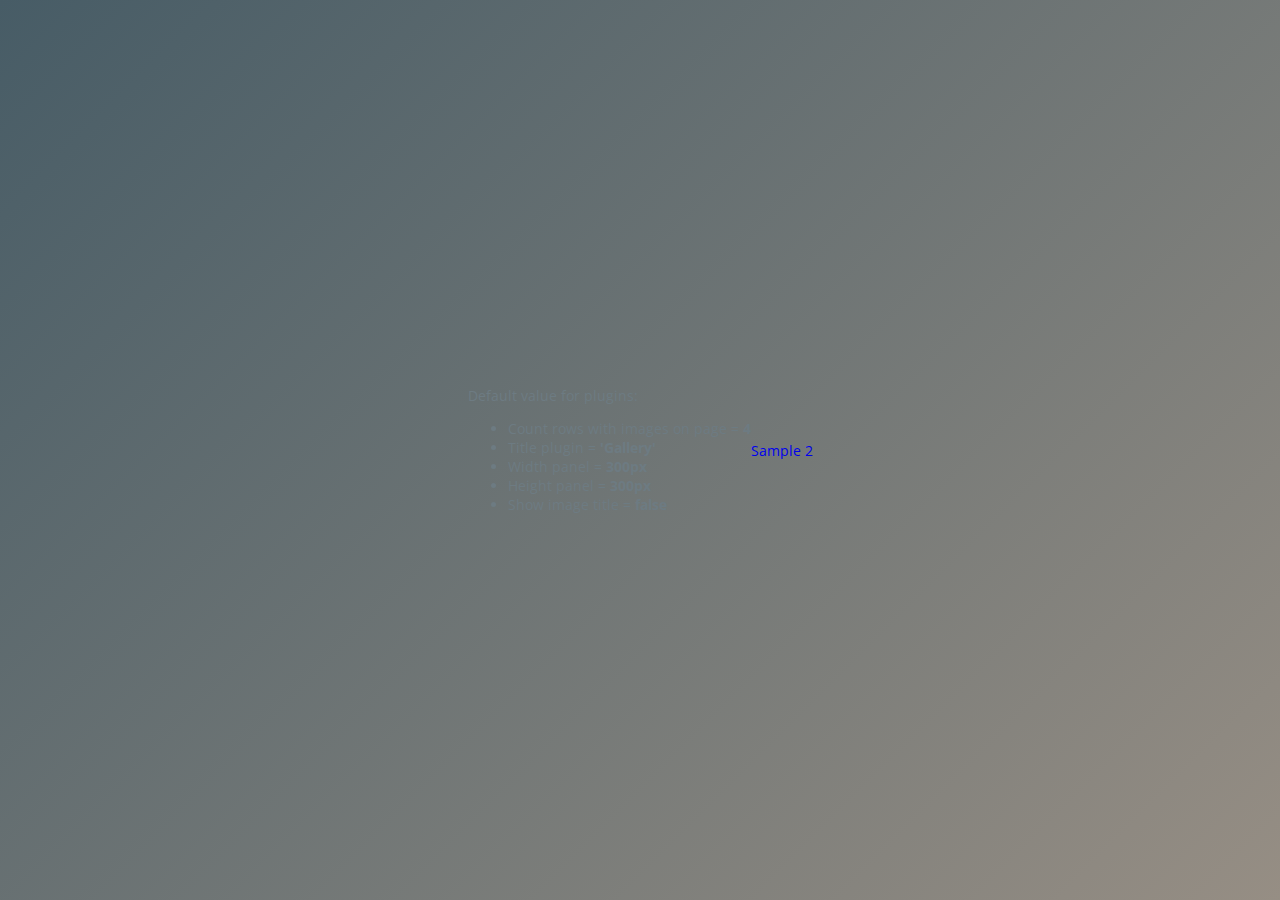
==== sample1.html @ f39bec37 "Added files style" ====
<!DOCTYPE html>
<html lang="en">
<head>
    <meta charset="UTF-8">
    <meta name="viewport" content="width=device-width, initial-scale=1.0">
    <meta http-equiv="X-UA-Compatible" content="ie=edge">
    <title>Snippet image</title>

    <link rel="stylesheet" href="content/css/main.min.css">
    <link rel="stylesheet" href="content/css/ita.min.css">
</head>

<style>
    .notif{

    }
</style>
<body>
    
    <script src="content/js/script.js"></script>
    <script type="text/javascript">
        window.onload = ItaFunc({
            // gallery_id:             'ita-1', // string
            // gallery_width:          450,     // px
            // gallery_height:         450,     // px
            gallery_items_per_page: 4,       // int
            // gallery_show_item_name: true,    // boolean
            // gallery_title:          'Wow!',  // string
        });
    </script>
    <div id="ita"></div>

    <div class="notif">
        <p class="notif__title">
            Default value for plugins:
        </p>
        <ul class="notif__list">
            <li class="notif__list-item">
                Count rows with images on page = <b>4</b>
            </li>
            <li class="notif__list-item">
                Title plugin = <b>'Gallery'</b>
            </li>
            <li class="notif__list-item">
                Width panel = <b>300px</b>
            </li>
            <li class="notif__list-item">
                Height panel = <b>300px</b>
            </li>
            <li class="notif__list-item">
                Show image title = <b>false</b>
            </li>
        </ul>
    </div>

    <div class="links">
        <a href="sample2.html" class="link">Sample 2</a>
    </div>
    
</body>
</html>
---- content/css/ita.min.css ----
@import url("https://fonts.googleapis.com/css?family=Open+Sans:300,400,500");.clearfix:before,.clearfix:after{content:"";display:table}.clearfix:after{clear:both}html,body{height:100%;height:100vh;margin:0}html{font-size:62.5%}body{display:flex;align-items:center;justify-content:center;font:1.4rem "Open Sans";color:#6d7b82;background:linear-gradient(135deg, #475c66, #968e84)}a{text-decoration:none}.ita-panel{position:relative;width:300px;margin:0 auto;border-radius:5px;background:white}.ita-panel .ita-panel__controls{padding:20px 20px 15px;font-size:1.1rem;border-bottom:1px solid #dbdee0}.ita-panel .ita-panel__controls:before,.ita-panel .ita-panel__controls:after{content:"";display:table}.ita-panel .ita-panel__controls:after{clear:both}.ita-panel .ita-panel__controls-title{float:left;width:50%;font-weight:700;letter-spacing:.2rem;text-transform:uppercase;color:#a3adb2}.ita-panel .ita-panel__controls-title a.current{color:#6d7b82}.ita-panel .ita-panel__controls-title a.current:hover{cursor:default}.ita-panel .ita-panel__controls a{color:#a3adb2}.ita-panel .ita-panel__controls a:hover{color:#f17a61}.ita-panel .ita-panel__body{padding:0 0 20px;height:200px;overflow-y:scroll;overflow-x:hidden}.ita-panel .ita-panel__footer{padding:10px 0;border-top:1px solid #dbdee0}.ita-panel .ita-panel__list{list-style:none;margin:0;padding:0}.ita-panel .ita-panel__item{padding:10px 0;border-bottom:1px dashed #dbdee0}.ita-panel .ita-panel__item:before,.ita-panel .ita-panel__item:after{content:"";display:table}.ita-panel .ita-panel__item:after{clear:both}.ita-panel .ita-panel__link{display:block;min-height:45px;padding:10px 0;color:#a3adb2;transition:.25s}.ita-panel .ita-panel__link:hover{opacity:.5}.ita-panel .ita-panel__link:before{content:"";display:block;float:left;width:45px;height:45px;border-radius:50%;background-repeat:no-repeat;background-position:center;background-size:cover}.ita-panel .ita-panel__link h5{width:83.33333333%;margin:5px 0 0 60px;font-size:1.3rem;font-weight:400;white-space:nowrap;text-overflow:ellipsis;overflow:hidden}.ita-panel .ita-panel__link h5 b{display:block;color:#4a5458}.ita-panel .ita-panel__before,.ita-panel .ita-panel__after{position:relative;display:block;float:left;width:50%;text-align:center;transition:all .5s}.ita-panel .ita-panel__before:before,.ita-panel .ita-panel__after:before{content:'';position:absolute;top:0;left:50%}.ita-panel .ita-panel__before:hover,.ita-panel .ita-panel__after:hover{opacity:.8}.ita-panel .ita-panel__before-img,.ita-panel .ita-panel__after-img{object-fit:cover;border-radius:4px;border:4px solid #fff;width:100%;max-width:100%;box-sizing:border-box}.ita-panel .ita-panel__before-title,.ita-panel .ita-panel__after-title{margin:0;color:#475c66;font-weight:600;font-size:.9rem}.ita-pagination{display:block;padding:0;margin:0;text-align:center}.ita-pagination a,.ita-pagination i{display:inline-block;vertical-align:middle;width:24px;height:20px;line-height:20px;color:#7D7D7D;text-align:center;font-size:12px;padding:3px 0 2px 0;-webkit-user-select:none;-moz-user-select:none;-ms-user-select:none;-o-user-select:none;user-select:none}.ita-pagination a{margin:0 2px 0 2px;border-radius:4px;cursor:pointer;color:#a3adb2;font-weight:600;transition:all .3s}.ita-pagination a:hover{background-color:#fafafa}.ita-pagination a.current{background-color:#eee;color:#333}.ita-pagination i{margin:0 3px 0 3px}
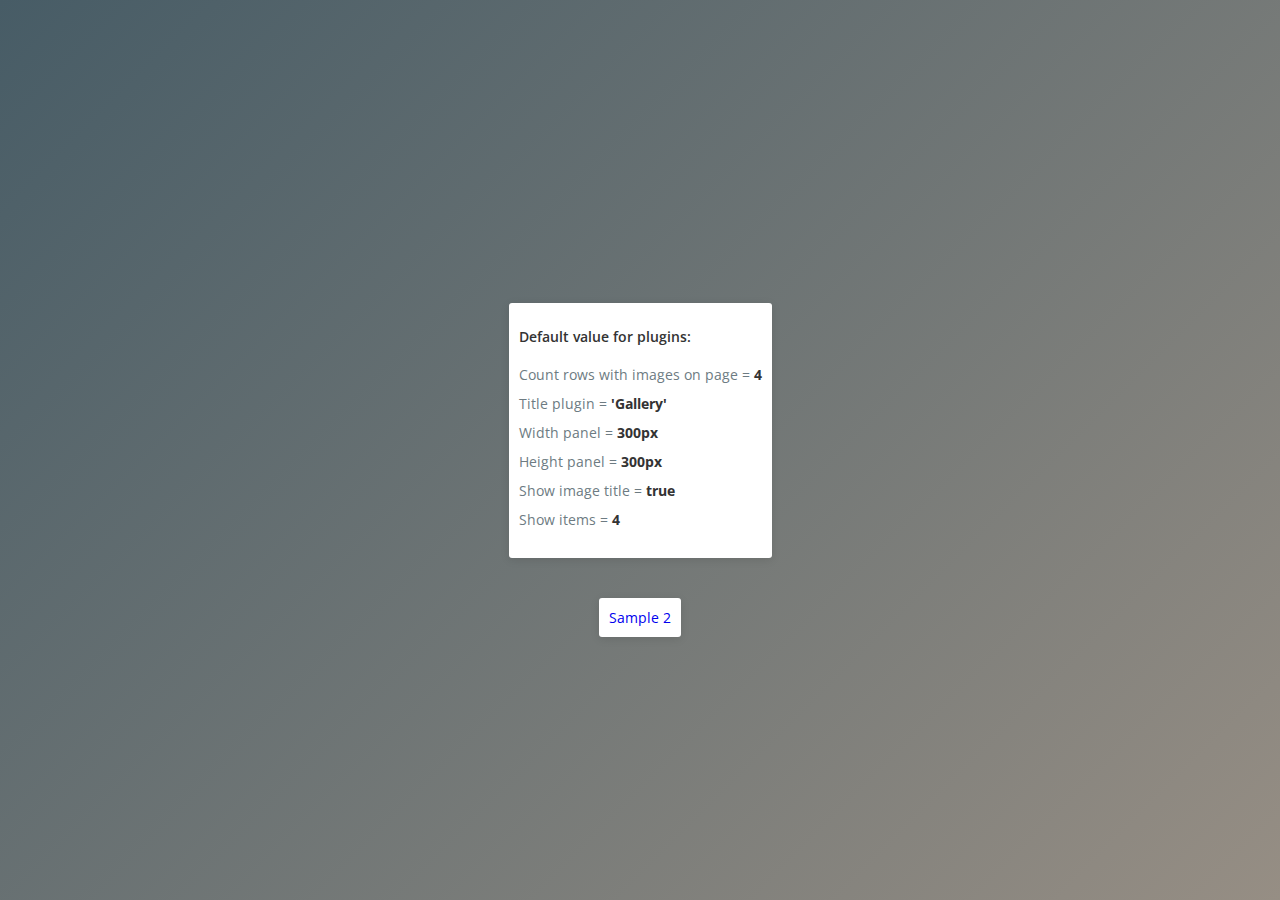
==== commit e0d65023: "Added modal window" ====
--- a/sample1.html
+++ b/sample1.html
@@ -20,12 +20,12 @@
     <script src="content/js/script.js"></script>
     <script type="text/javascript">
         window.onload = ItaFunc({
-            // gallery_id:             'ita-1', // string
-            // gallery_width:          450,     // px
-            // gallery_height:         450,     // px
+            gallery_id:             'ita', // string
+            gallery_width:          300,     // px
+            gallery_height:         300,     // px
             gallery_items_per_page: 4,       // int
-            // gallery_show_item_name: true,    // boolean
-            // gallery_title:          'Wow!',  // string
+            gallery_show_item_name: true,    // boolean
+            gallery_title:          'Gallery',  // string
         });
     </script>
     <div id="ita"></div>
@@ -48,7 +48,10 @@
                 Height panel = <b>300px</b>
             </li>
             <li class="notif__list-item">
-                Show image title = <b>false</b>
+                Show image title = <b>true</b>
+            </li>
+            <li class="notif__list-item">
+                Show items = <b>4</b>
             </li>
         </ul>
     </div>
--- a/content/css/main.min.css
+++ b/content/css/main.min.css
@@ -0,0 +1 @@
+@import url("https://fonts.googleapis.com/css?family=Open+Sans:300,400,500");html,body{height:100%;height:100vh;margin:0}html{font-size:62.5%;font-smoothing:antialiased}body{display:flex;align-items:center;flex-direction:column;justify-content:center;font:1.4rem "Open Sans";color:#6d7b82;background:linear-gradient(135deg, #475c66, #968e84)}a{text-decoration:none}.notif{position:relative;margin-top:40px;background-color:#fff;padding:10px;border-radius:3px;box-shadow:0 2px 10px 0 rgba(0,0,0,0.1)}.notif .notif__title{font-weight:600;color:#333}.notif .notif__list{padding-left:0;list-style:none}.notif .notif__list-item{padding:5px 0}.notif .notif__list-item b{color:#333;font-weight:700}.notif .notif__list-item b.change{color:#e91e63}.notif a{color:#333;text-decoration:underline}.links{display:flex;align-items:center}.links .link{position:relative;margin-top:40px;background-color:#fff;padding:10px;border-radius:3px;box-shadow:0 2px 10px 0 rgba(0,0,0,0.1)}.links .link+.link{margin-left:40px}--- a/content/css/ita.min.css
+++ b/content/css/ita.min.css
@@ -1 +1 @@
-@import url("https://fonts.googleapis.com/css?family=Open+Sans:300,400,500");.clearfix:before,.clearfix:after{content:"";display:table}.clearfix:after{clear:both}html,body{height:100%;height:100vh;margin:0}html{font-size:62.5%}body{display:flex;align-items:center;justify-content:center;font:1.4rem "Open Sans";color:#6d7b82;background:linear-gradient(135deg, #475c66, #968e84)}a{text-decoration:none}.ita-panel{position:relative;width:300px;margin:0 auto;border-radius:5px;background:white}.ita-panel .ita-panel__controls{padding:20px 20px 15px;font-size:1.1rem;border-bottom:1px solid #dbdee0}.ita-panel .ita-panel__controls:before,.ita-panel .ita-panel__controls:after{content:"";display:table}.ita-panel .ita-panel__controls:after{clear:both}.ita-panel .ita-panel__controls-title{float:left;width:50%;font-weight:700;letter-spacing:.2rem;text-transform:uppercase;color:#a3adb2}.ita-panel .ita-panel__controls-title a.current{color:#6d7b82}.ita-panel .ita-panel__controls-title a.current:hover{cursor:default}.ita-panel .ita-panel__controls a{color:#a3adb2}.ita-panel .ita-panel__controls a:hover{color:#f17a61}.ita-panel .ita-panel__body{padding:0 0 20px;height:200px;overflow-y:scroll;overflow-x:hidden}.ita-panel .ita-panel__footer{padding:10px 0;border-top:1px solid #dbdee0}.ita-panel .ita-panel__list{list-style:none;margin:0;padding:0}.ita-panel .ita-panel__item{padding:10px 0;border-bottom:1px dashed #dbdee0}.ita-panel .ita-panel__item:before,.ita-panel .ita-panel__item:after{content:"";display:table}.ita-panel .ita-panel__item:after{clear:both}.ita-panel .ita-panel__link{display:block;min-height:45px;padding:10px 0;color:#a3adb2;transition:.25s}.ita-panel .ita-panel__link:hover{opacity:.5}.ita-panel .ita-panel__link:before{content:"";display:block;float:left;width:45px;height:45px;border-radius:50%;background-repeat:no-repeat;background-position:center;background-size:cover}.ita-panel .ita-panel__link h5{width:83.33333333%;margin:5px 0 0 60px;font-size:1.3rem;font-weight:400;white-space:nowrap;text-overflow:ellipsis;overflow:hidden}.ita-panel .ita-panel__link h5 b{display:block;color:#4a5458}.ita-panel .ita-panel__before,.ita-panel .ita-panel__after{position:relative;display:block;float:left;width:50%;text-align:center;transition:all .5s}.ita-panel .ita-panel__before:before,.ita-panel .ita-panel__after:before{content:'';position:absolute;top:0;left:50%}.ita-panel .ita-panel__before:hover,.ita-panel .ita-panel__after:hover{opacity:.8}.ita-panel .ita-panel__before-img,.ita-panel .ita-panel__after-img{object-fit:cover;border-radius:4px;border:4px solid #fff;width:100%;max-width:100%;box-sizing:border-box}.ita-panel .ita-panel__before-title,.ita-panel .ita-panel__after-title{margin:0;color:#475c66;font-weight:600;font-size:.9rem}.ita-pagination{display:block;padding:0;margin:0;text-align:center}.ita-pagination a,.ita-pagination i{display:inline-block;vertical-align:middle;width:24px;height:20px;line-height:20px;color:#7D7D7D;text-align:center;font-size:12px;padding:3px 0 2px 0;-webkit-user-select:none;-moz-user-select:none;-ms-user-select:none;-o-user-select:none;user-select:none}.ita-pagination a{margin:0 2px 0 2px;border-radius:4px;cursor:pointer;color:#a3adb2;font-weight:600;transition:all .3s}.ita-pagination a:hover{background-color:#fafafa}.ita-pagination a.current{background-color:#eee;color:#333}.ita-pagination i{margin:0 3px 0 3px}+@import url("https://fonts.googleapis.com/css?family=Open+Sans:300,400,500");.clearfix:before,.clearfix:after{content:"";display:table}.clearfix:after{clear:both}html,body{height:100%;height:100vh;margin:0}html{font-size:62.5%}body{display:flex;align-items:center;justify-content:center;font:1.4rem "Open Sans";color:#6d7b82;background:linear-gradient(135deg, #475c66, #968e84)}a{text-decoration:none}.ita-panel{position:relative;width:300px;margin:0 auto;border-radius:5px;background:white}.ita-panel .ita-panel__controls{padding:20px 20px 15px;font-size:1.1rem;border-bottom:1px solid #dbdee0}.ita-panel .ita-panel__controls:before,.ita-panel .ita-panel__controls:after{content:"";display:table}.ita-panel .ita-panel__controls:after{clear:both}.ita-panel .ita-panel__controls-title{float:left;width:50%;font-weight:700;letter-spacing:.2rem;text-transform:uppercase;color:#a3adb2}.ita-panel .ita-panel__controls-title a.current{color:#6d7b82}.ita-panel .ita-panel__controls-title a.current:hover{cursor:default}.ita-panel .ita-panel__controls a{color:#a3adb2}.ita-panel .ita-panel__controls a:hover{color:#f17a61}.ita-panel .ita-panel__body{padding:0 0 20px;height:200px;overflow-y:scroll;overflow-x:hidden}.ita-panel .ita-panel__footer{padding:10px 0;border-top:1px solid #dbdee0}.ita-panel .ita-panel__list{list-style:none;margin:0;padding:0}.ita-panel .ita-panel__item{padding:10px 0;border-bottom:1px dashed #dbdee0}.ita-panel .ita-panel__item:before,.ita-panel .ita-panel__item:after{content:"";display:table}.ita-panel .ita-panel__item:after{clear:both}.ita-panel .ita-panel__link{display:block;min-height:45px;padding:10px 0;color:#a3adb2;transition:.25s}.ita-panel .ita-panel__link:hover{opacity:.5}.ita-panel .ita-panel__link:before{content:"";display:block;float:left;width:45px;height:45px;border-radius:50%;background-repeat:no-repeat;background-position:center;background-size:cover}.ita-panel .ita-panel__link h5{width:83.33333333%;margin:5px 0 0 60px;font-size:1.3rem;font-weight:400;white-space:nowrap;text-overflow:ellipsis;overflow:hidden}.ita-panel .ita-panel__link h5 b{display:block;color:#4a5458}.ita-panel .ita-panel__before,.ita-panel .ita-panel__after{position:relative;display:block;float:left;width:50%;text-align:center;transition:all .5s}.ita-panel .ita-panel__before:before,.ita-panel .ita-panel__after:before{content:'';position:absolute;top:0;left:50%}.ita-panel .ita-panel__before:hover,.ita-panel .ita-panel__after:hover{opacity:.8}.ita-panel .ita-panel__before-img,.ita-panel .ita-panel__after-img{object-fit:cover;border-radius:4px;border:4px solid #fff;width:100%;max-width:100%;box-sizing:border-box}.ita-panel .ita-panel__before-title,.ita-panel .ita-panel__after-title{margin:0;color:#475c66;font-weight:600;font-size:.9rem}.ita-modal{display:flex;align-items:center;justify-content:center;position:fixed;top:0;bottom:0;right:0;left:0;background:rgba(0,0,0,0.7);z-index:100;opacity:0;visibility:hidden;text-align:center;transition:all .4s}.ita-modal.open{opacity:1;visibility:visible}.ita-modal .ita-modal-img{position:relative;display:inline-block;width:80%;height:80%;object-fit:cover}.ita-pagination{display:block;padding:0;margin:0;text-align:center}.ita-pagination a,.ita-pagination i{display:inline-block;vertical-align:middle;width:24px;height:20px;line-height:20px;color:#7D7D7D;text-align:center;font-size:12px;padding:3px 0 2px 0;-webkit-user-select:none;-moz-user-select:none;-ms-user-select:none;-o-user-select:none;user-select:none}.ita-pagination a{margin:0 2px 0 2px;border-radius:4px;cursor:pointer;color:#a3adb2;font-weight:600;transition:all .3s}.ita-pagination a:hover{background-color:#fafafa}.ita-pagination a.current{background-color:#eee;color:#333}.ita-pagination i{margin:0 3px 0 3px}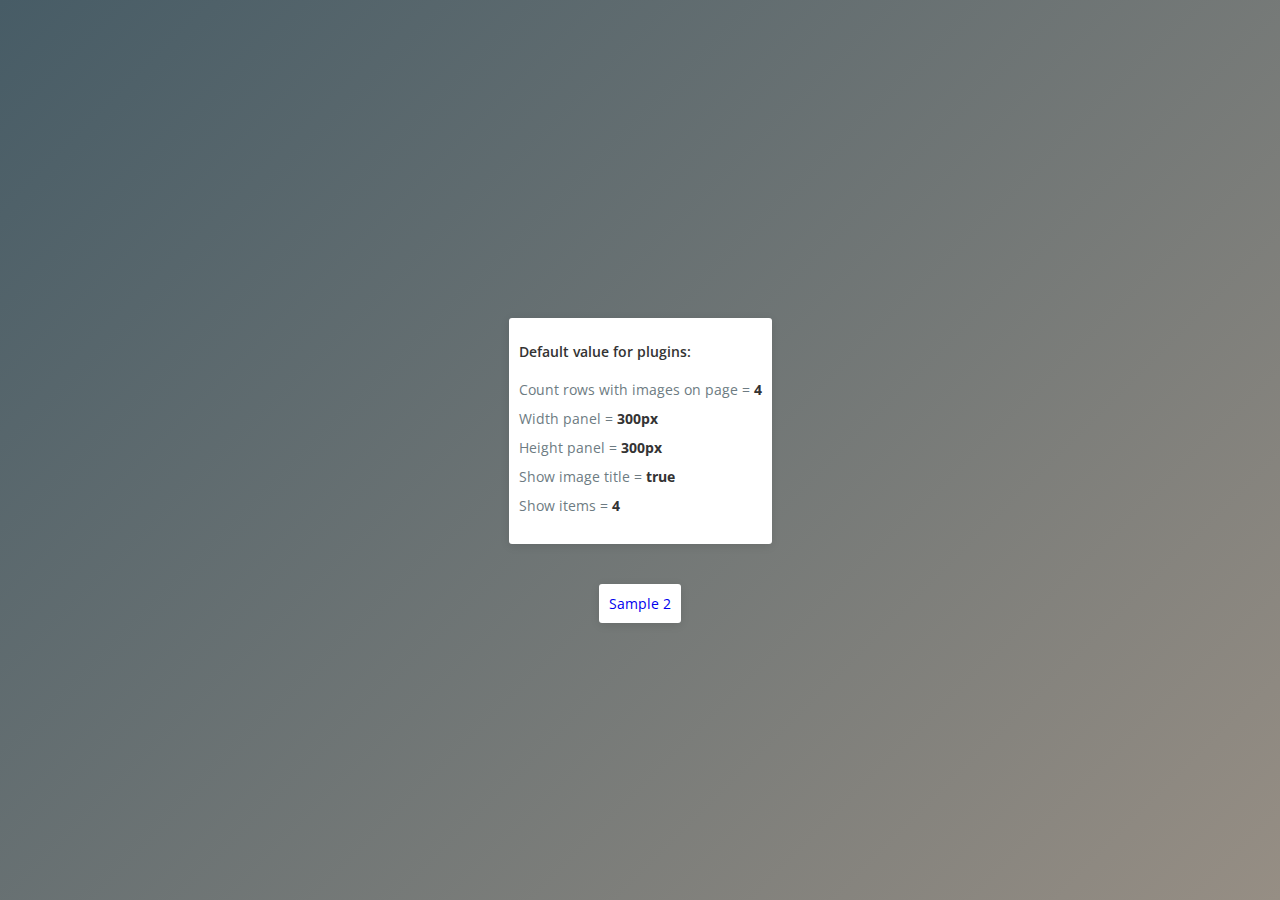
==== commit 1485280f: "Change description Bugfix" ====
--- a/sample1.html
+++ b/sample1.html
@@ -9,23 +9,17 @@
     <link rel="stylesheet" href="content/css/main.min.css">
     <link rel="stylesheet" href="content/css/ita.min.css">
 </head>
-
-<style>
-    .notif{
-
-    }
-</style>
 <body>
     
-    <script src="content/js/script.js"></script>
+    <script src="http://gallery.ita-dev.com/gallery-server/content/js/script.js" asunc></script>
     <script type="text/javascript">
         window.onload = ItaFunc({
-            gallery_id:             'ita', // string
-            gallery_width:          300,     // px
-            gallery_height:         300,     // px
-            gallery_items_per_page: 4,       // int
-            gallery_show_item_name: true,    // boolean
-            gallery_title:          'Gallery',  // string
+            gallery_id:             'ita',
+            gallery_uuid:           'b5150f71-baf0-4efb-a09d-9540a5b7eaea',
+            gallery_width:          300,
+            gallery_height:         300,
+            gallery_items_per_page: 4,
+            gallery_show_item_name: true,
         });
     </script>
     <div id="ita"></div>
@@ -37,9 +31,6 @@
         <ul class="notif__list">
             <li class="notif__list-item">
                 Count rows with images on page = <b>4</b>
-            </li>
-            <li class="notif__list-item">
-                Title plugin = <b>'Gallery'</b>
             </li>
             <li class="notif__list-item">
                 Width panel = <b>300px</b>
--- a/content/css/ita.min.css
+++ b/content/css/ita.min.css
@@ -1 +1 @@
-@import url("https://fonts.googleapis.com/css?family=Open+Sans:300,400,500");.clearfix:before,.clearfix:after{content:"";display:table}.clearfix:after{clear:both}html,body{height:100%;height:100vh;margin:0}html{font-size:62.5%}body{display:flex;align-items:center;justify-content:center;font:1.4rem "Open Sans";color:#6d7b82;background:linear-gradient(135deg, #475c66, #968e84)}a{text-decoration:none}.ita-panel{position:relative;width:300px;margin:0 auto;border-radius:5px;background:white}.ita-panel .ita-panel__controls{padding:20px 20px 15px;font-size:1.1rem;border-bottom:1px solid #dbdee0}.ita-panel .ita-panel__controls:before,.ita-panel .ita-panel__controls:after{content:"";display:table}.ita-panel .ita-panel__controls:after{clear:both}.ita-panel .ita-panel__controls-title{float:left;width:50%;font-weight:700;letter-spacing:.2rem;text-transform:uppercase;color:#a3adb2}.ita-panel .ita-panel__controls-title a.current{color:#6d7b82}.ita-panel .ita-panel__controls-title a.current:hover{cursor:default}.ita-panel .ita-panel__controls a{color:#a3adb2}.ita-panel .ita-panel__controls a:hover{color:#f17a61}.ita-panel .ita-panel__body{padding:0 0 20px;height:200px;overflow-y:scroll;overflow-x:hidden}.ita-panel .ita-panel__footer{padding:10px 0;border-top:1px solid #dbdee0}.ita-panel .ita-panel__list{list-style:none;margin:0;padding:0}.ita-panel .ita-panel__item{padding:10px 0;border-bottom:1px dashed #dbdee0}.ita-panel .ita-panel__item:before,.ita-panel .ita-panel__item:after{content:"";display:table}.ita-panel .ita-panel__item:after{clear:both}.ita-panel .ita-panel__link{display:block;min-height:45px;padding:10px 0;color:#a3adb2;transition:.25s}.ita-panel .ita-panel__link:hover{opacity:.5}.ita-panel .ita-panel__link:before{content:"";display:block;float:left;width:45px;height:45px;border-radius:50%;background-repeat:no-repeat;background-position:center;background-size:cover}.ita-panel .ita-panel__link h5{width:83.33333333%;margin:5px 0 0 60px;font-size:1.3rem;font-weight:400;white-space:nowrap;text-overflow:ellipsis;overflow:hidden}.ita-panel .ita-panel__link h5 b{display:block;color:#4a5458}.ita-panel .ita-panel__before,.ita-panel .ita-panel__after{position:relative;display:block;float:left;width:50%;text-align:center;transition:all .5s}.ita-panel .ita-panel__before:before,.ita-panel .ita-panel__after:before{content:'';position:absolute;top:0;left:50%}.ita-panel .ita-panel__before:hover,.ita-panel .ita-panel__after:hover{opacity:.8}.ita-panel .ita-panel__before-img,.ita-panel .ita-panel__after-img{object-fit:cover;border-radius:4px;border:4px solid #fff;width:100%;max-width:100%;box-sizing:border-box}.ita-panel .ita-panel__before-title,.ita-panel .ita-panel__after-title{margin:0;color:#475c66;font-weight:600;font-size:.9rem}.ita-modal{display:flex;align-items:center;justify-content:center;position:fixed;top:0;bottom:0;right:0;left:0;background:rgba(0,0,0,0.7);z-index:100;opacity:0;visibility:hidden;text-align:center;transition:all .4s}.ita-modal.open{opacity:1;visibility:visible}.ita-modal .ita-modal-img{position:relative;display:inline-block;width:80%;height:80%;object-fit:cover}.ita-pagination{display:block;padding:0;margin:0;text-align:center}.ita-pagination a,.ita-pagination i{display:inline-block;vertical-align:middle;width:24px;height:20px;line-height:20px;color:#7D7D7D;text-align:center;font-size:12px;padding:3px 0 2px 0;-webkit-user-select:none;-moz-user-select:none;-ms-user-select:none;-o-user-select:none;user-select:none}.ita-pagination a{margin:0 2px 0 2px;border-radius:4px;cursor:pointer;color:#a3adb2;font-weight:600;transition:all .3s}.ita-pagination a:hover{background-color:#fafafa}.ita-pagination a.current{background-color:#eee;color:#333}.ita-pagination i{margin:0 3px 0 3px}+@import url("https://fonts.googleapis.com/css?family=Open+Sans:300,400,500");.clearfix:before,.clearfix:after{content:"";display:table}.clearfix:after{clear:both}html,body{height:100%;height:100vh;margin:0}html{font-size:62.5%}body{display:flex;align-items:center;justify-content:center;font:1.4rem "Open Sans";color:#6d7b82;background:linear-gradient(135deg, #475c66, #968e84)}a{text-decoration:none}.ita-panel{position:relative;width:300px;margin:0 auto;border-radius:5px;background:white}.ita-panel .ita-panel__controls{padding:20px 20px 15px;font-size:1.1rem;border-bottom:1px solid #dbdee0}.ita-panel .ita-panel__controls:before,.ita-panel .ita-panel__controls:after{content:"";display:table}.ita-panel .ita-panel__controls:after{clear:both}.ita-panel .ita-panel__controls-title{float:left;width:50%;font-weight:700;letter-spacing:.2rem;text-transform:uppercase;color:#a3adb2}.ita-panel .ita-panel__controls-title a.current{color:#6d7b82}.ita-panel .ita-panel__controls-title a.current:hover{cursor:default}.ita-panel .ita-panel__controls a{color:#a3adb2}.ita-panel .ita-panel__controls a:hover{color:#f17a61}.ita-panel .ita-panel__body{padding:0 0 20px;height:200px;overflow-y:scroll;overflow-x:hidden}.ita-panel .ita-panel__footer{padding:10px 0;border-top:1px solid #dbdee0}.ita-panel .ita-panel__list{list-style:none;margin:0;padding:0}.ita-panel .ita-panel__item{padding:10px 0;border-bottom:1px dashed #dbdee0}.ita-panel .ita-panel__item:before,.ita-panel .ita-panel__item:after{content:"";display:table}.ita-panel .ita-panel__item:after{clear:both}.ita-panel .ita-panel__link{display:block;min-height:45px;padding:10px 0;color:#a3adb2;transition:.25s}.ita-panel .ita-panel__link:hover{opacity:.5}.ita-panel .ita-panel__link:before{content:"";display:block;float:left;width:45px;height:45px;border-radius:50%;background-repeat:no-repeat;background-position:center;background-size:cover}.ita-panel .ita-panel__link h5{width:83.33333333%;margin:5px 0 0 60px;font-size:1.3rem;font-weight:400;white-space:nowrap;text-overflow:ellipsis;overflow:hidden}.ita-panel .ita-panel__link h5 b{display:block;color:#4a5458}.ita-panel .ita-panel__before,.ita-panel .ita-panel__after{position:relative;display:block;float:left;width:50%;text-align:center;transition:all .5s}.ita-panel .ita-panel__before:before,.ita-panel .ita-panel__after:before{content:'';position:absolute;top:0;left:50%}.ita-panel .ita-panel__before:hover,.ita-panel .ita-panel__after:hover{opacity:.8}.ita-panel .ita-panel__before-img,.ita-panel .ita-panel__after-img{object-fit:cover;border-radius:4px;border:4px solid #fff;width:100%;max-width:100%;box-sizing:border-box;max-height:200px}.ita-panel .ita-panel__before-title,.ita-panel .ita-panel__after-title{margin:0;color:#475c66;font-weight:600;font-size:.9rem}.ita-modal{display:flex;align-items:center;justify-content:center;position:fixed;top:0;bottom:0;right:0;left:0;background:rgba(0,0,0,0.7);z-index:100;opacity:0;visibility:hidden;text-align:center;transition:all .4s}.ita-modal.open{opacity:1;visibility:visible}.ita-modal .ita-modal-img{position:relative;display:inline-block;max-width:100%}.ita-pagination{display:block;padding:0;margin:0;text-align:center}.ita-pagination a,.ita-pagination i{display:inline-block;vertical-align:middle;width:24px;height:20px;line-height:20px;color:#7D7D7D;text-align:center;font-size:12px;padding:3px 0 2px 0;-webkit-user-select:none;-moz-user-select:none;-ms-user-select:none;-o-user-select:none;user-select:none}.ita-pagination a{margin:0 2px 0 2px;border-radius:4px;cursor:pointer;color:#a3adb2;font-weight:600;transition:all .3s}.ita-pagination a:hover{background-color:#fafafa}.ita-pagination a.current{background-color:#eee;color:#333}.ita-pagination i{margin:0 3px 0 3px}